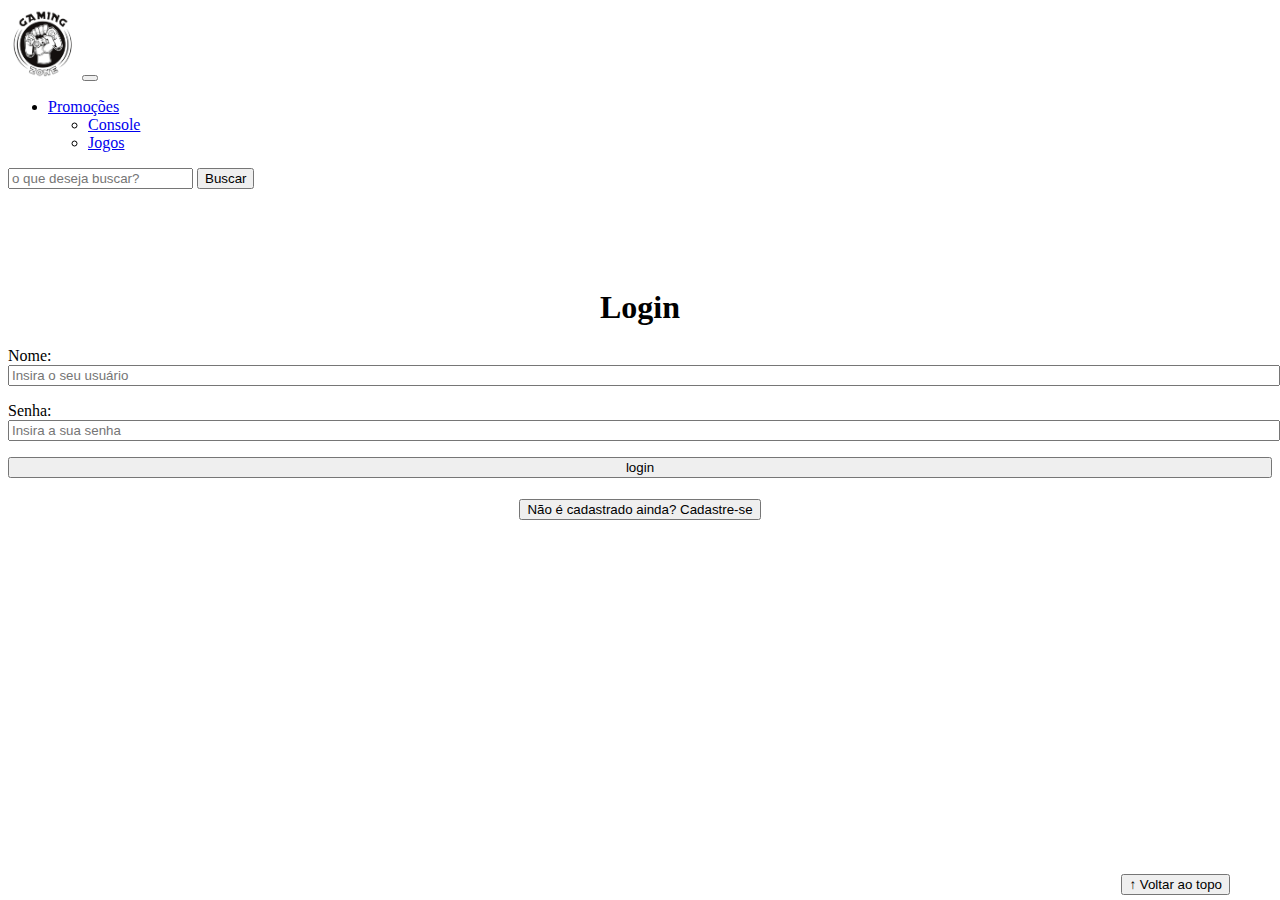
==== login.html @ 2e29083f "Meu-commit" ====
<!DOCTYPE html>
<html lang="pt-br">

<head>
    <meta charset="UTF-8">
    <meta http-equiv="X-UA-Compatible" content="IE=edge">
    <meta name="viewport" content="width=device-width, initial-scale=1.0">
    <title>LH Games - login</title>
    <link href="https://cdn.jsdelivr.net/npm/bootstrap@5.2.2/dist/css/bootstrap.min.css" rel="stylesheet"
        integrity="sha384-Zenh87qX5JnK2Jl0vWa8Ck2rdkQ2Bzep5IDxbcnCeuOxjzrPF/et3URy9Bv1WTRi" crossorigin="anonymous">
    <link rel="stylesheet" href="css/estilo.css">
</head>

<body>
    <header>
        <nav class="navbar navbar-expand-lg navbar-light bg-light">
            <div class="container-fluid">
              <a class="navbar-brand" href="index.html"><img src="img/logo.png" ></a>
              <button class="navbar-toggler" type="button" data-bs-toggle="collapse" data-bs-target="#navbarSupportedContent" aria-controls="navbarSupportedContent" aria-expanded="false" aria-label="Toggle navigation">
                <span class="navbar-toggler-icon"></span>
              </button>
              <div class="collapse navbar-collapse" id="navbarSupportedContent">
                <ul class="navbar-nav me-auto mb-2 mb-lg-0">
                  <li class="nav-item">
                    <a class="nav-link active" aria-current="page" href="#">Promoções</a>
                  </li>
                  <div class="collapse navbar-collapse" id="navbarSupportedContent">
                  <ul class="navbar-nav me-auto mb-2 mb-lg-0">
                    <li class="nav-item">
                      <a class="nav-link active" aria-current="page" href="#">Console</a>
                    </div>
                    <div class="collapse navbar-collapse" id="navbarSupportedContent">
                      <ul class="navbar-nav me-auto mb-2 mb-lg-0">
                        <li class="nav-item">
                          <a class="nav-link active" aria-current="page" href="#">Jogos</a>
                        </li>
                    </li>
                  </div>
                  
                  
                      
                </ul>
                <form class="d-flex">
                  <input class="form-control me-2" type="search" placeholder="o que deseja buscar?" aria-label="Search">
                  <button class="btn btn-outline-success" type="submit">Buscar</button>
                </form>
              </div>
            </div>
          </nav>
        
    </header>

    <main>
        <section id="section-login">
            <h1>Login</h1>
            <div class="d-flex justify-content-center">
                <form method="post" action="" id="login">
                    <p>
                        <label for="usuario">Nome: </label>
                        <input id="usuario" name="usuario" required="required" type="text"
                            placeholder="Insira o seu usuário" class="form-control" />
                    </p>
                    <p>
                        <label for="senha">Senha: </label>
                        <input id="senha" name="senha" required="required" type="password"
                            placeholder="Insira a sua senha" class="form-control" />
                    </p>
                    <p>
                        <input type="button" value="login" class="btn btn-primary" id="bt-login" onclick="login()" />
                    </p>
                </form>
            </div>
        </section>

        <section id="section-cadastro">
            <div id="botao-cadastrar">
                <button type="button" class="btn btn-info">Não é cadastrado ainda? Cadastre-se</button>
            </div>
            <div id="form-cadastrar">

                <h1>Criar minha conta</h1>
                <p>Informe os seus dados abaixo para criar sua conta.</p>

                <div class="d-flex justify-content-center">
                    <form method="post" action="" id="login">
                        <p>
                            <label for="usuario">Usuário: </label>
                            <input id="usuario" name="usuario" required="required" type="text"
                                placeholder="ex. nome de usuário" class="form-control" />
                        </p>
                        <p>
                            <label for="email">E-mail: </label>
                            <input id="email" name="email" required="required" type="email"
                                placeholder="seu@email.com.br" class="form-control" />
                        </p>
                        <p>
                            <label for="senha">Senha: </label>
                            <input id="senha" name="senha" required="required" type="password"
                                placeholder="mínimo de 6 caracteres" class="form-control" />
                        </p>
                        <p>
                            <input type="button" value="Cadastrar" class="btn btn-primary" id="bt-cadastrar"
                                onclick="cadastro()" />
                        </p>
                    </form>
                </div>

            </div>
        </section>

    </main>



    <footer>
        <p></p>
    </footer>

    <button id="voltar-topo" type="button" class="btn btn-outline-primary" onclick="topo()">&uarr; Voltar ao topo</button>

    
    <script src="js/script.js"></script>

    <script src="https://code.jquery.com/jquery-3.6.1.js"
        integrity="sha256-3zlB5s2uwoUzrXK3BT7AX3FyvojsraNFxCc2vC/7pNI=" crossorigin="anonymous"></script>
        <script src="js/jquery-script.js"></script>
    
</body>

</html>
---- css/estilo.css ----
/*cabeçalho*/
header img{
    height: 70px;
    width: 70px;
}


/*Conteudo principal*/


/*banner*/
#section-banners img{
    height: 500px;
}

/*Produtos vendidos*/
#section-vendidos {
    text-align: center;
}
#section-vendidos h2 {
    font-weight: bold;
    padding: 20px;
}
#section-vendidos img {
    height: 300px;
    border-radius: 10px;
}
#section-vendidos .card {
    margin: 5px;
    border: 1px solid #1cdf26;
    border-radius: 10px;

}
#section-vendidos .preco {
    color: red;
    font-size: 18px;
    font-weight: bold;
}
/*Rodapé*/
footer {
    text-align: center;
    position: relative;
    bottom: 0;


}
footer p {
    text-align: center;
    font-weight: bold;
    padding: 10px;
}

/*Botão Voltar topo*/
#voltar-topo{ 
    position: fixed;
    bottom: 5px;
    right: 50px;
}

/* página de login  */
#section-login{
    margin-top: 100px;
    }
    #section-login h1 {
    text-align: center;
    }
    #section-login input {
    width: 100%;
    }


/* Formulário de cadastro*/
#section-cadastro {
    padding: 5px;
    text-align: center;
    background-color: #fff;
    }
    #form-cadastrar {
    padding: 50px;
    display: none;
    }
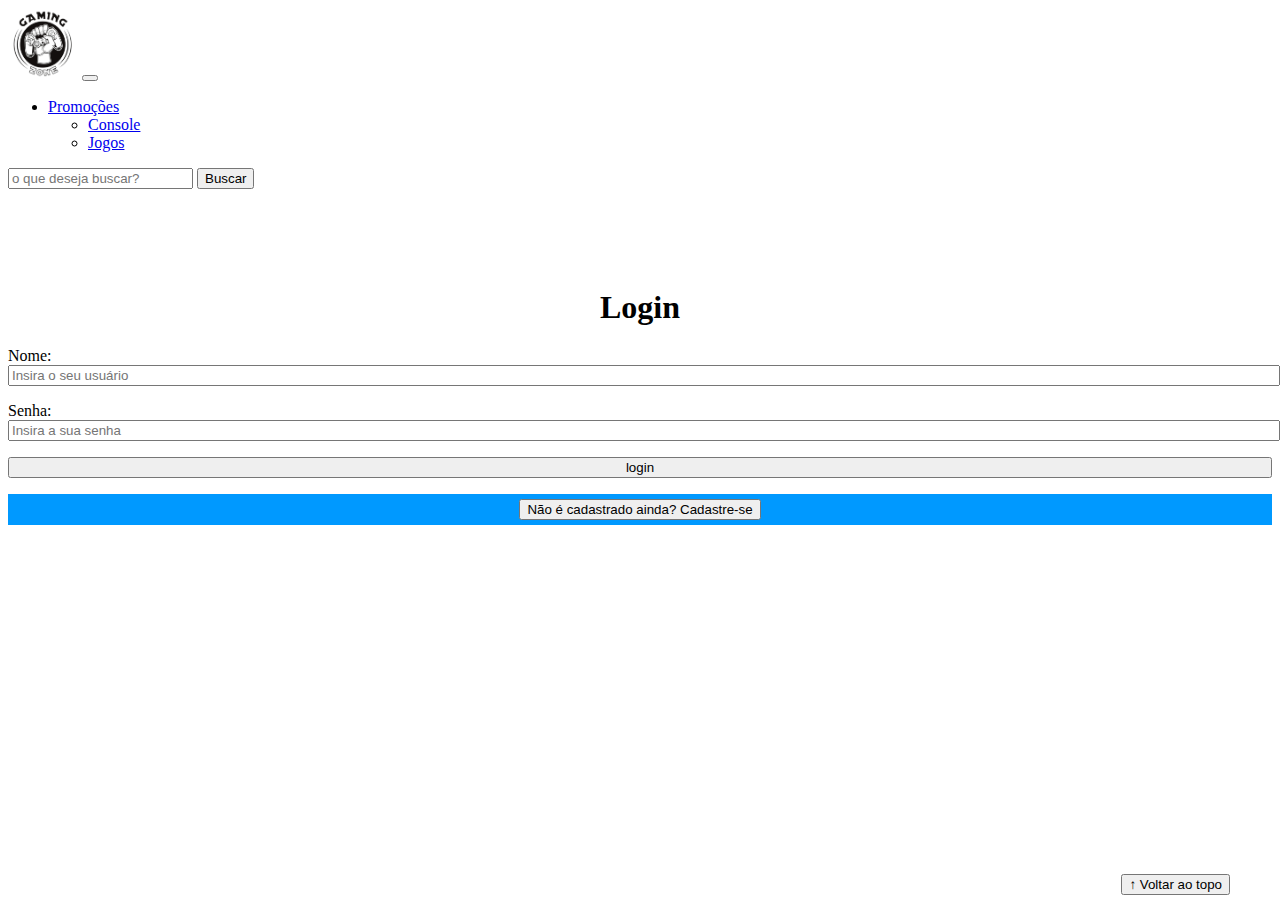
==== commit c374dcd2: "09:21" ====
--- a/login.html
+++ b/login.html
@@ -78,7 +78,7 @@
             </div>
             <div id="form-cadastrar">
 
-                <h1>Criar minha conta</h1>
+                <h1>CRIAR UMA CONTA</h1>
                 <p>Informe os seus dados abaixo para criar sua conta.</p>
 
                 <div class="d-flex justify-content-center">
--- a/css/estilo.css
+++ b/css/estilo.css
@@ -27,12 +27,12 @@
 }
 #section-vendidos .card {
     margin: 5px;
-    border: 1px solid #1cdf26;
+    border: 1px solid #00c1fc;
     border-radius: 10px;
 
 }
 #section-vendidos .preco {
-    color: red;
+    color: rgb(0, 17, 255);
     font-size: 18px;
     font-weight: bold;
 }
@@ -73,7 +73,7 @@
 #section-cadastro {
     padding: 5px;
     text-align: center;
-    background-color: #fff;
+    background-color: #0099ff;
     }
     #form-cadastrar {
     padding: 50px;
